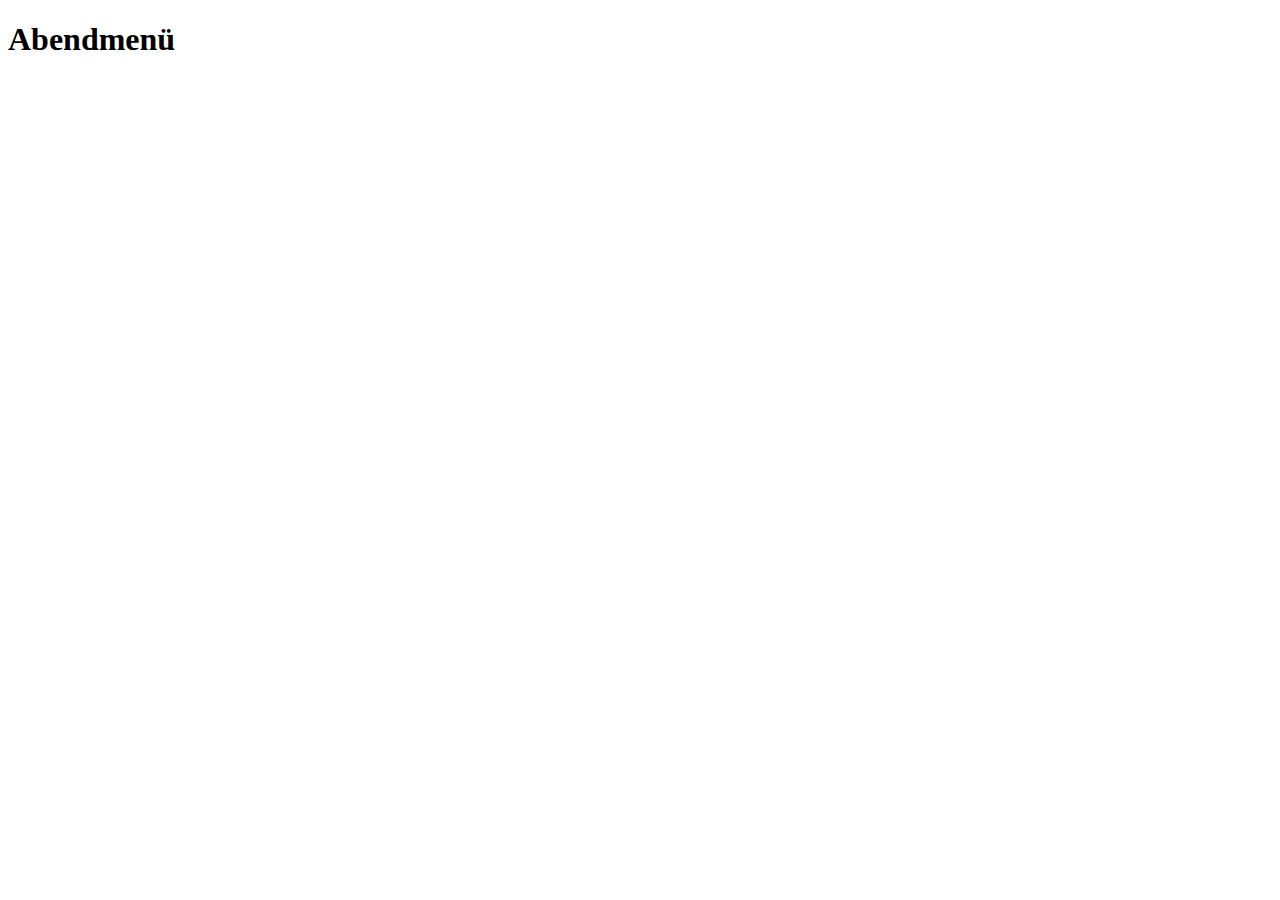
==== abendmenu.html @ 84c5d7bf "CreatingH1" ====
<!DOCTYPE html>
<html lang="en">
<head>
    <meta charset="UTF-8">
    <meta name="viewport" content="width=device-width, initial-scale=1.0">
    <meta http-equiv="X-UA-Compatible" content="ie=edge">
    <title>Abendmenü</title>
</head>
<body>
    <h1>Abendmenü</h1>
</body>
</html>
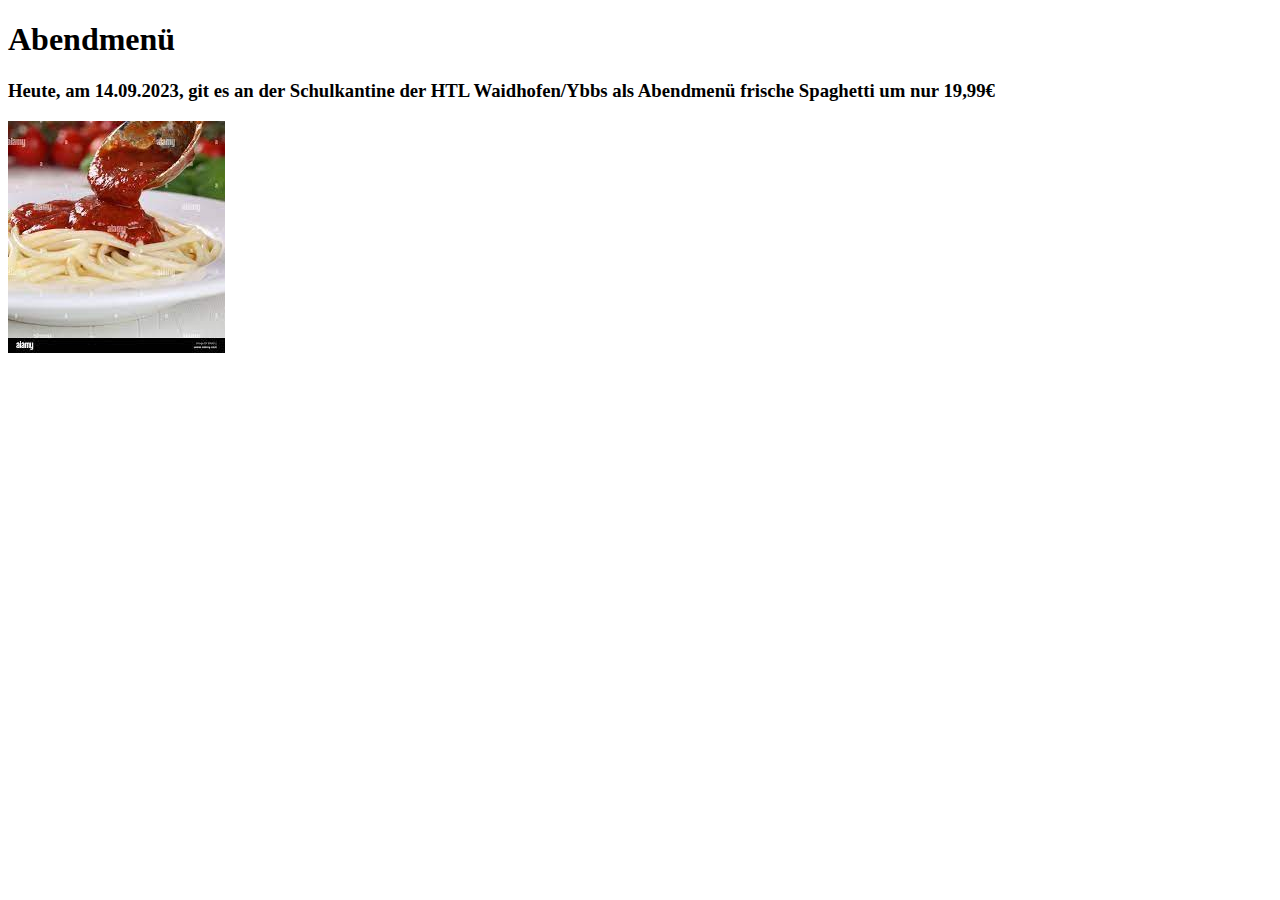
==== commit 75f4fcdb: "AddedAbendmenu" ====
--- a/abendmenu.html
+++ b/abendmenu.html
@@ -8,5 +8,7 @@
 </head>
 <body>
     <h1>Abendmenü</h1>
+    <h3>Heute, am 14.09.2023, git es an der Schulkantine der HTL Waidhofen/Ybbs als Abendmenü frische Spaghetti um nur 19,99€</h3>
+    <img src="Bilder/spaghetti.jpg">
 </body>
 </html>